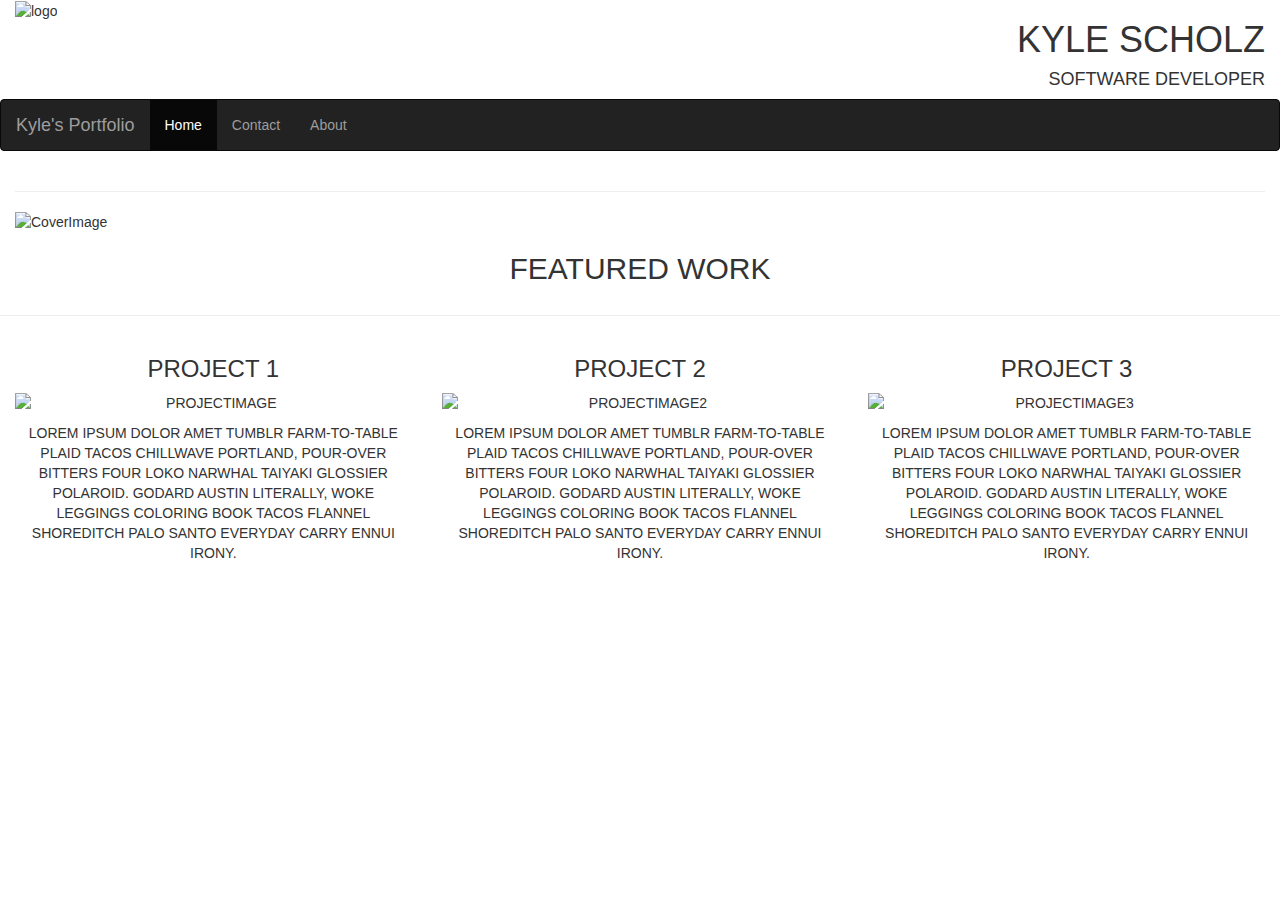
==== index.html @ d74825b4 "Add files via upload" ====
<!DOCTYPE html>
<html>

<head>
  <meta charset="utf-8">
  <meta http-equiv="X-UA Compatible" content="IE-edge">
  <meta name="viewport" content="width=device-width, intitial-scale=1.0">
  <meta name="description" content="Udacity-Portfolio-Project">
  <meta name="author" content="Kyle Scholz">

  <title>Kyle's Port</title>
  <link rel="stylesheet" href="https://maxcdn.bootstrapcdn.com/bootstrap/3.3.7/css/bootstrap.min.css" integrity="sha384-BVYiiSIFeK1dGmJRAkycuHAHRg32OmUcww7on3RYdg4Va+PmSTsz/K68vbdEjh4u" crossorigin="anonymous">
  <link href="style.css" rel="stylesheet">
  <link href="https://fonts.googleapis.com/css?family=Lato" rel="stylesheet">

</head>

<body class style>
  <header>
    <div class="container-fluid">
      <div class="row">
        <div class="col-md-2">
          <img class="logo" src="http://i66.tinypic.com/2weyz2h.png" alt="logo">
        </div>
        <div class="col-md-10 text-right text-uppercase">
          <h1 id="h101">Kyle Scholz</h1>
          <h4 id="h301">Software Developer</h4>
        </div>
      </div>
    </div>
  </header>
  <main>
    <nav class="navbar navbar-inverse top-buffer">
      <div class="container-fluid">
        <div class="navbar-header">
          <a class="navbar-brand" href="#">Kyle's Portfolio</a>
        </div>
        <ul class="nav navbar-nav">
          <li class="active"><a href="#">Home</a></li>
          <li><a href="#">Contact</a></li>
          <li><a href="#">About</a></li>
        </ul>
      </div>
    </nav>
    <div class="container-fluid">
      <div class="row">
        <div class="col-md-12">
          <hr>
          <img class="img-responsive" src="http://i64.tinypic.com/o0e62p.jpg" alt="CoverImage">
        </div>
      </div>
    </div>
    <div class="container>">
      <div class="row">
        <div class="col-md-12 text-center">
          <h2 id="h202">FEATURED WORK</h2>
        </div>
      </div>
    </div>
    <hr>
    <p>
      <div class="container-fluid">
        <div class="row">
          <div class="col-md-4 text-center text-uppercase">
            <h3>Project 1</h3>
            <img class="img-responsive" src="http://i63.tinypic.com/1676zp3.png" alt="ProjectImage">
            <p>
              <p id="p01">
                Lorem ipsum dolor amet tumblr farm-to-table plaid tacos chillwave portland, pour-over bitters four loko narwhal taiyaki glossier polaroid. Godard austin literally, woke leggings coloring book tacos flannel shoreditch palo santo everyday carry ennui irony.
              </p>
          </div>
          <div class="col-md-4 text-center text-uppercase">
            <h3>Project 2</h3>
            <img class="img-responsive" src="http://i67.tinypic.com/2mepvg0.png" alt="ProjectImage2">
            <p>
              <p id="p02">
                Lorem ipsum dolor amet tumblr farm-to-table plaid tacos chillwave portland, pour-over bitters four loko narwhal taiyaki glossier polaroid. Godard austin literally, woke leggings coloring book tacos flannel shoreditch palo santo everyday carry ennui irony.
              </p>
          </div>
          <div class="col-md-4 text-center text-uppercase">
            <h3>Project 3</h3>
            <img class="img-responsive" src="http://i63.tinypic.com/1676zp3.png" alt="ProjectImage3">
            <p>
              <p id="p03">
                Lorem ipsum dolor amet tumblr farm-to-table plaid tacos chillwave portland, pour-over bitters four loko narwhal taiyaki glossier polaroid. Godard austin literally, woke leggings coloring book tacos flannel shoreditch palo santo everyday carry ennui irony.
              </p>
          </div>
        </div>
      </div>


  </main>
</body>
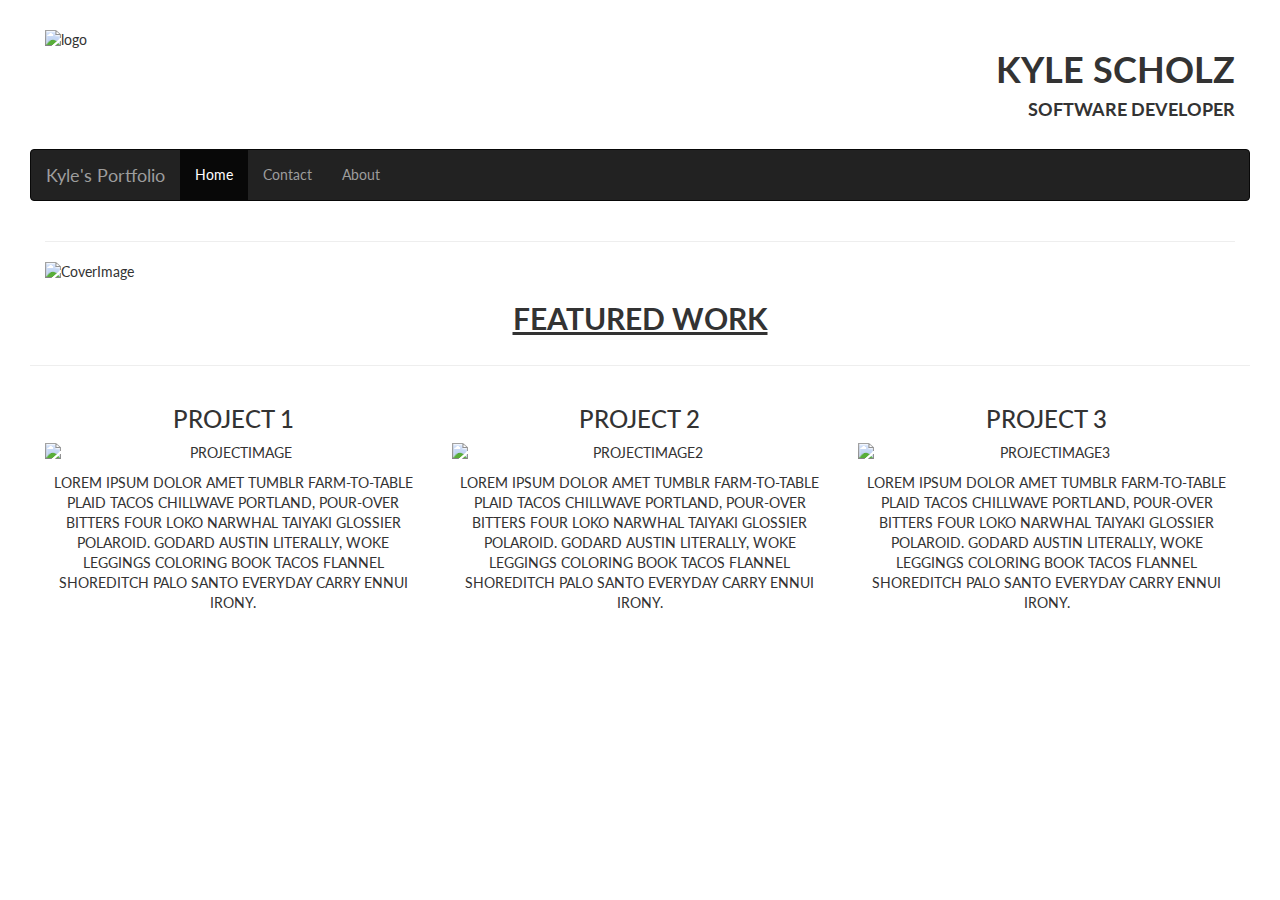
==== commit 3bf8bf19: "Add files via upload" ====
--- a/index.html
+++ b/index.html
@@ -50,7 +50,7 @@
         </div>
       </div>
     </div>
-    <div class="container>">
+    <div class="container">
       <div class="row">
         <div class="col-md-12 text-center">
           <h2 id="h202">FEATURED WORK</h2>
--- a/style.css
+++ b/style.css
@@ -0,0 +1,47 @@
+body {
+  font-family: 'Lato', sans-serif;
+}
+
+img {
+  display: block;
+  max-width: 100%;
+  height: auto;
+}
+
+.img-responsive {
+  width: 100%;
+}
+
+#h101 {
+  font-weight: bold;
+}
+#h301 {
+  font-weight: bold;
+}
+#h202 {
+  font-weight: bold;
+  text-decoration: underline;
+}
+
+body {
+  padding-top: 30px;
+  padding-left: 30px;
+  padding-right: 30px;
+  padding-bottom: 60px;
+}
+
+.top-buffer {
+  margin-top: 20px;
+}
+
+#p01 {
+  word-break: keep-all;
+}
+
+#p02 {
+  word-break: keep-all;
+}
+
+#p03 {
+  word-break: keep-all;
+}
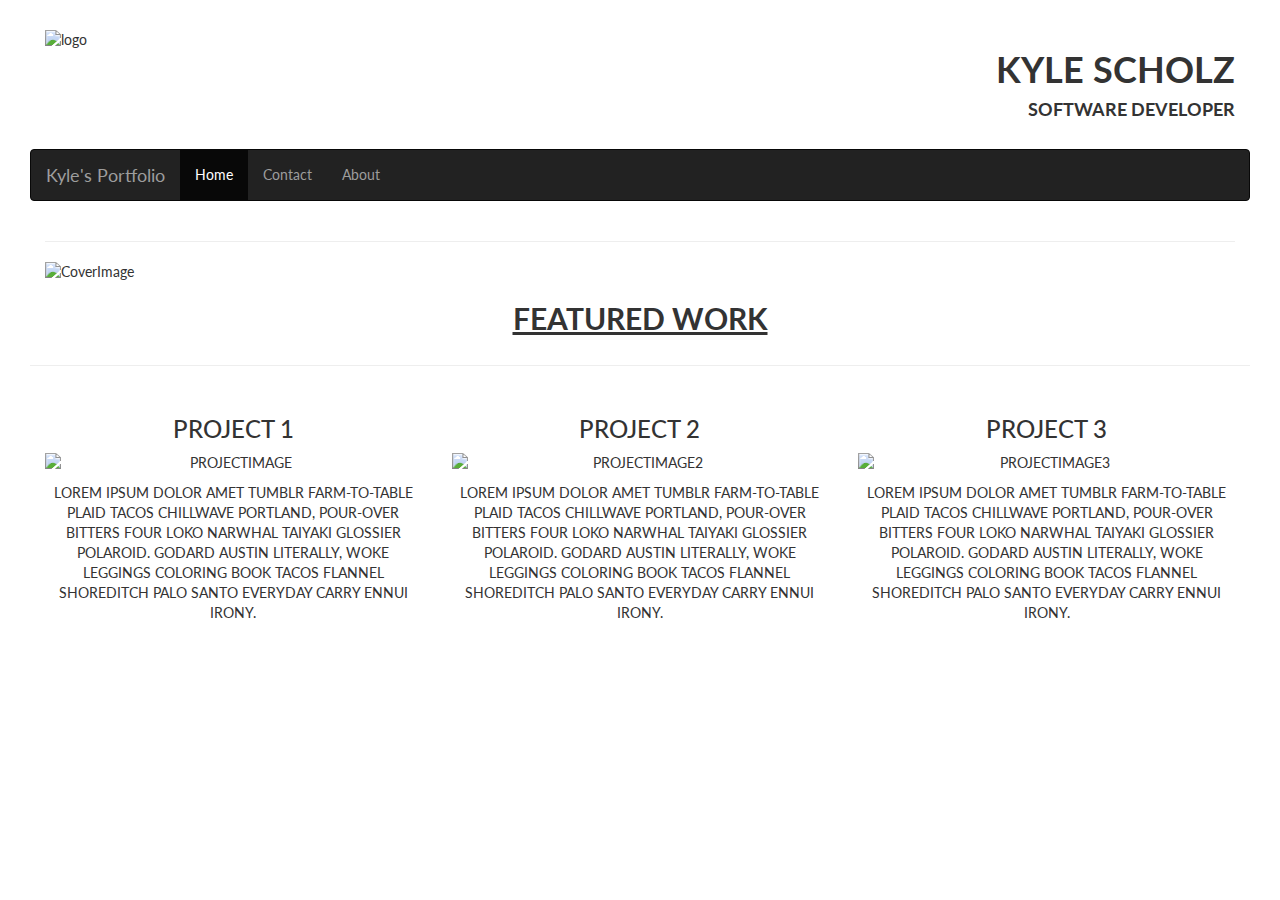
==== commit 47f000e6: "Add files via upload" ====
--- a/index.html
+++ b/index.html
@@ -57,7 +57,11 @@
         </div>
       </div>
     </div>
-    <hr>
+    <div class="container-fluid">
+      <div class="row">
+        <hr>
+      </div>
+    </div>
     <p>
       <div class="container-fluid">
         <div class="row">
--- a/style.css
+++ b/style.css
@@ -1,5 +1,5 @@
 body {
-  font-family: 'Lato', sans-serif;
+  font-family: "Lato", sans-serif;
 }
 
 img {
@@ -12,36 +12,23 @@
   width: 100%;
 }
 
-#h101 {
+#h101, #h301 {
   font-weight: bold;
 }
-#h301 {
-  font-weight: bold;
-}
+
 #h202 {
   font-weight: bold;
   text-decoration: underline;
 }
 
 body {
-  padding-top: 30px;
-  padding-left: 30px;
-  padding-right: 30px;
-  padding-bottom: 60px;
+  padding: 30px 30px 60px 30px;
 }
 
 .top-buffer {
   margin-top: 20px;
 }
 
-#p01 {
+#p01, #p02, #p03 {
   word-break: keep-all;
 }
-
-#p02 {
-  word-break: keep-all;
-}
-
-#p03 {
-  word-break: keep-all;
-}
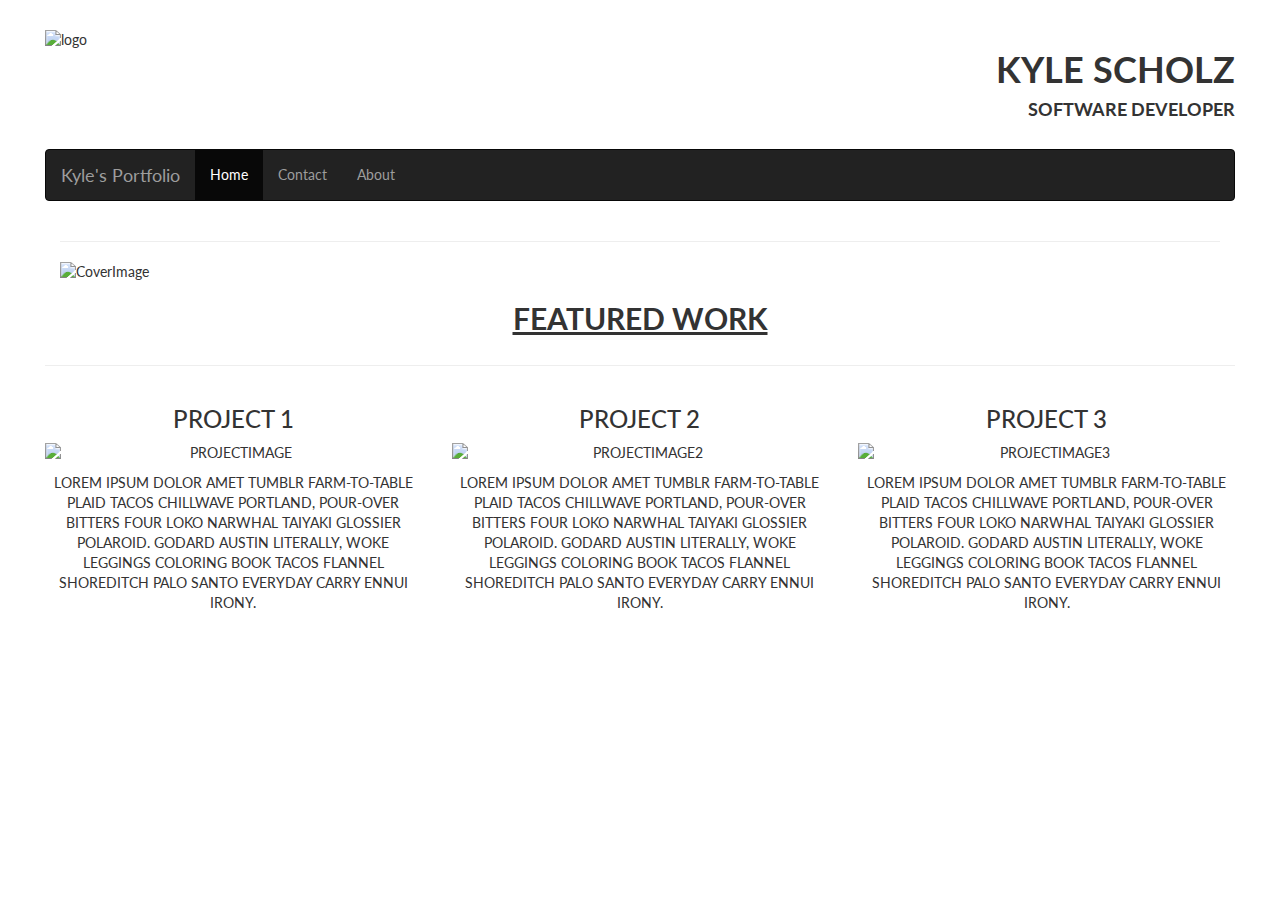
==== commit 0c730416: "Add files via upload" ====
--- a/index.html
+++ b/index.html
@@ -30,67 +30,68 @@
     </div>
   </header>
   <main>
-    <nav class="navbar navbar-inverse top-buffer">
+    <div class="container-fluid">
+      <nav class="navbar navbar-inverse top-buffer">
+        <div class="container-fluid">
+          <div class="navbar-header">
+            <a class="navbar-brand" href="#">Kyle's Portfolio</a>
+          </div>
+          <ul class="nav navbar-nav">
+            <li class="active"><a href="#">Home</a></li>
+            <li><a href="#">Contact</a></li>
+            <li><a href="#">About</a></li>
+          </ul>
+        </div>
+      </nav>
       <div class="container-fluid">
-        <div class="navbar-header">
-          <a class="navbar-brand" href="#">Kyle's Portfolio</a>
-        </div>
-        <ul class="nav navbar-nav">
-          <li class="active"><a href="#">Home</a></li>
-          <li><a href="#">Contact</a></li>
-          <li><a href="#">About</a></li>
-        </ul>
-      </div>
-    </nav>
-    <div class="container-fluid">
-      <div class="row">
-        <div class="col-md-12">
-          <hr>
-          <img class="img-responsive" src="http://i64.tinypic.com/o0e62p.jpg" alt="CoverImage">
+        <div class="row">
+          <div class="col-md-12">
+            <hr>
+            <img class="img-responsive" src="http://i64.tinypic.com/o0e62p.jpg" alt="CoverImage">
+          </div>
         </div>
       </div>
-    </div>
-    <div class="container">
-      <div class="row">
-        <div class="col-md-12 text-center">
-          <h2 id="h202">FEATURED WORK</h2>
+      <div class="container">
+        <div class="row">
+          <div class="col-md-12 text-center">
+            <h2 id="h202">FEATURED WORK</h2>
+          </div>
+        </div>
+      </div>
+      <div class="container-fluid">
+        <div class="row">
+          <hr>
         </div>
       </div>
     </div>
     <div class="container-fluid">
       <div class="row">
-        <hr>
+        <div class="col-md-4 text-center text-uppercase">
+          <h3>Project 1</h3>
+          <img class="img-responsive" src="http://i63.tinypic.com/1676zp3.png" alt="ProjectImage">
+          <p>
+            <p id="p01">
+              Lorem ipsum dolor amet tumblr farm-to-table plaid tacos chillwave portland, pour-over bitters four loko narwhal taiyaki glossier polaroid. Godard austin literally, woke leggings coloring book tacos flannel shoreditch palo santo everyday carry ennui irony.
+            </p>
+        </div>
+        <div class="col-md-4 text-center text-uppercase">
+          <h3>Project 2</h3>
+          <img class="img-responsive" src="http://i67.tinypic.com/2mepvg0.png" alt="ProjectImage2">
+          <p>
+            <p id="p02">
+              Lorem ipsum dolor amet tumblr farm-to-table plaid tacos chillwave portland, pour-over bitters four loko narwhal taiyaki glossier polaroid. Godard austin literally, woke leggings coloring book tacos flannel shoreditch palo santo everyday carry ennui irony.
+            </p>
+        </div>
+        <div class="col-md-4 text-center text-uppercase">
+          <h3>Project 3</h3>
+          <img class="img-responsive" src="http://i63.tinypic.com/1676zp3.png" alt="ProjectImage3">
+          <p>
+            <p id="p03">
+              Lorem ipsum dolor amet tumblr farm-to-table plaid tacos chillwave portland, pour-over bitters four loko narwhal taiyaki glossier polaroid. Godard austin literally, woke leggings coloring book tacos flannel shoreditch palo santo everyday carry ennui irony.
+            </p>
+        </div>
       </div>
     </div>
-    <p>
-      <div class="container-fluid">
-        <div class="row">
-          <div class="col-md-4 text-center text-uppercase">
-            <h3>Project 1</h3>
-            <img class="img-responsive" src="http://i63.tinypic.com/1676zp3.png" alt="ProjectImage">
-            <p>
-              <p id="p01">
-                Lorem ipsum dolor amet tumblr farm-to-table plaid tacos chillwave portland, pour-over bitters four loko narwhal taiyaki glossier polaroid. Godard austin literally, woke leggings coloring book tacos flannel shoreditch palo santo everyday carry ennui irony.
-              </p>
-          </div>
-          <div class="col-md-4 text-center text-uppercase">
-            <h3>Project 2</h3>
-            <img class="img-responsive" src="http://i67.tinypic.com/2mepvg0.png" alt="ProjectImage2">
-            <p>
-              <p id="p02">
-                Lorem ipsum dolor amet tumblr farm-to-table plaid tacos chillwave portland, pour-over bitters four loko narwhal taiyaki glossier polaroid. Godard austin literally, woke leggings coloring book tacos flannel shoreditch palo santo everyday carry ennui irony.
-              </p>
-          </div>
-          <div class="col-md-4 text-center text-uppercase">
-            <h3>Project 3</h3>
-            <img class="img-responsive" src="http://i63.tinypic.com/1676zp3.png" alt="ProjectImage3">
-            <p>
-              <p id="p03">
-                Lorem ipsum dolor amet tumblr farm-to-table plaid tacos chillwave portland, pour-over bitters four loko narwhal taiyaki glossier polaroid. Godard austin literally, woke leggings coloring book tacos flannel shoreditch palo santo everyday carry ennui irony.
-              </p>
-          </div>
-        </div>
-      </div>
 
 
   </main>
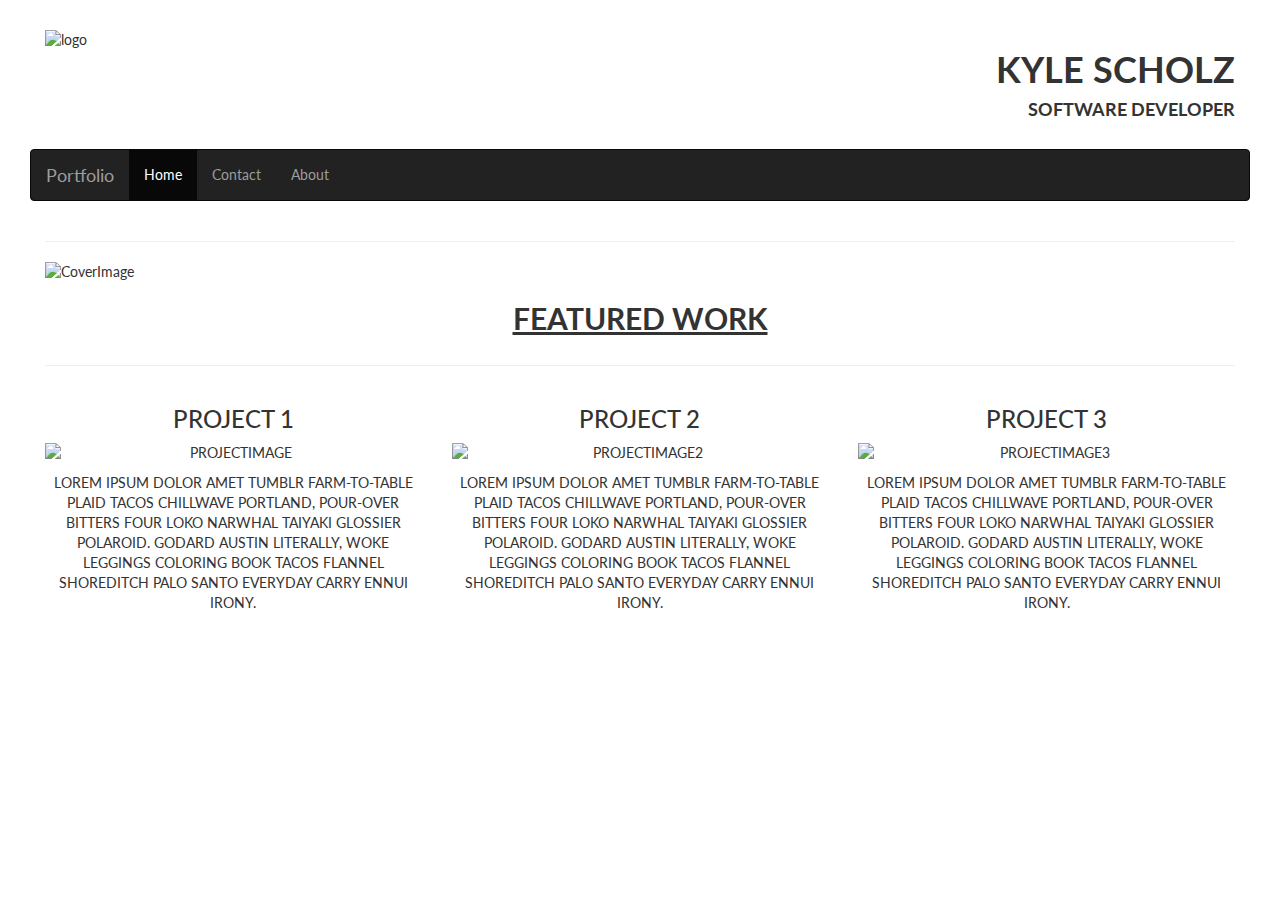
==== commit 28db4cdc: "Add files via upload" ====
--- a/index.html
+++ b/index.html
@@ -3,7 +3,7 @@
 
 <head>
   <meta charset="utf-8">
-  <meta http-equiv="X-UA Compatible" content="IE-edge">
+  <meta http-equiv="X-UA-Compatible" content="IE-edge">
   <meta name="viewport" content="width=device-width, intitial-scale=1.0">
   <meta name="description" content="Udacity-Portfolio-Project">
   <meta name="author" content="Kyle Scholz">
@@ -15,7 +15,7 @@
 
 </head>
 
-<body class style>
+<body>
   <header>
     <div class="container-fluid">
       <div class="row">
@@ -29,37 +29,43 @@
       </div>
     </div>
   </header>
+  <nav class="navbar navbar-inverse top-buffer">
+    <div class="container-fluid">
+      <div class="navbar-header">
+        <a class="navbar-brand" href="#">Portfolio</a>
+      </div>
+      <ul class="nav navbar-nav">
+        <li class="active"><a href="#">Home</a></li>
+        <li><a href="#">Contact</a></li>
+        <li><a href="#">About</a></li>
+      </ul>
+    </div>
+  </nav>
   <main>
     <div class="container-fluid">
-      <nav class="navbar navbar-inverse top-buffer">
-        <div class="container-fluid">
-          <div class="navbar-header">
-            <a class="navbar-brand" href="#">Kyle's Portfolio</a>
-          </div>
-          <ul class="nav navbar-nav">
-            <li class="active"><a href="#">Home</a></li>
-            <li><a href="#">Contact</a></li>
-            <li><a href="#">About</a></li>
-          </ul>
-        </div>
-      </nav>
-      <div class="container-fluid">
-        <div class="row">
-          <div class="col-md-12">
-            <hr>
-            <img class="img-responsive" src="http://i64.tinypic.com/o0e62p.jpg" alt="CoverImage">
-          </div>
+      <div class="row">
+        <div class="col-md-12">
+          <hr>
         </div>
       </div>
-      <div class="container">
-        <div class="row">
-          <div class="col-md-12 text-center">
-            <h2 id="h202">FEATURED WORK</h2>
-          </div>
+    </div>
+    <div class="container-fluid">
+      <div class="row">
+        <div class="col-md-12">
+          <img class="img-responsive" src="http://i64.tinypic.com/o0e62p.jpg" alt="CoverImage">
         </div>
       </div>
-      <div class="container-fluid">
-        <div class="row">
+    </div>
+    <div class="container">
+      <div class="row">
+        <div class="col-md-12 text-center">
+          <h2 id="h202">FEATURED WORK</h2>
+        </div>
+      </div>
+    </div>
+    <div class="container-fluid">
+      <div class="row">
+        <div class="col-md-12">
           <hr>
         </div>
       </div>
